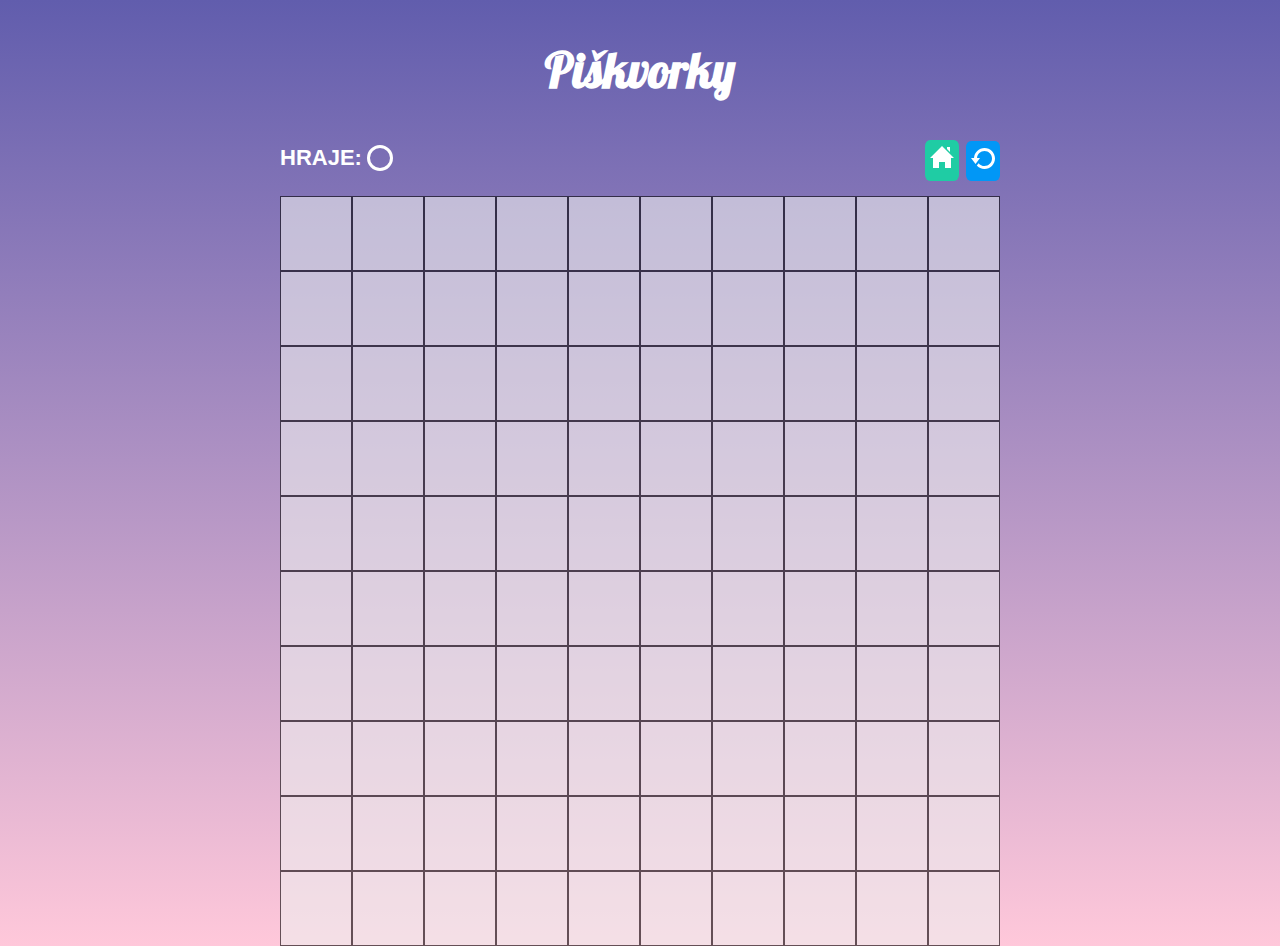
==== hra.html @ 584d656d "hra" ====
<!DOCTYPE html>
<html lang="en">
<head>
  <meta charset="UTF-8">
  <meta name="viewport" content="width=device-width, initial-scale=1.0">
  <title>Hra</title>
  <link rel="stylesheet" href="styly.css" />
  <link href="https://fonts.googleapis.com/css2?family=Lobster&display=swap" rel="stylesheet">
</head>
<body class = "indexbody">
  <h1>Piškvorky</h1>

  <div class = "nav">

    <div class = "player">
    HRAJE: <div class = "cssCircle"></div>
    </div>

    <div class = "game-icons">
      <a href="index.html" class = "home rules">
        <img src="images/home.svg" alt = "domecek">
      </a>

      <a href="hra.html" class = "start restart">
        <img src="images/restart.svg" alt = "restart">
      </a>
    </div>
  </div>

  <div class="grid">
    <button></button>
    <button></button>
    <button></button>
    <button></button>
    <button></button>
    <button></button>
    <button></button> 
    <button></button>
    <button></button>
    <button></button>
    <button></button>
    <button></button>
    <button></button>
    <button></button>
    <button></button>
    <button></button>
    <button></button>
    <button></button>
    <button></button>
    <button></button>
    <button></button>
    <button></button>
    <button></button>
    <button></button>
    <button></button>
    <button></button>
    <button></button>
    <button></button>
    <button></button>
    <button></button>
    <button></button>
    <button></button>
    <button></button>
    <button></button>
    <button></button>
    <button></button>
    <button></button>
    <button></button>
    <button></button>
    <button></button>
    <button></button>
    <button></button>
    <button></button>
    <button></button>
    <button></button>
    <button></button>
    <button></button>
    <button></button>
    <button></button>
    <button></button>
    <button></button>
    <button></button>
    <button></button>
    <button></button>
    <button></button>
    <button></button>
    <button></button>
    <button></button>
    <button></button>
    <button></button>
    <button></button>
    <button></button>
    <button></button>
    <button></button>
    <button></button>
    <button></button>
    <button></button>
    <button></button>
    <button></button>
    <button></button>
    <button></button>
    <button></button>
    <button></button>
    <button></button>
    <button></button>
    <button></button>
    <button></button>
    <button></button>
    <button></button>
    <button></button>
    <button></button>
    <button></button>
    <button></button>
    <button></button>
    <button></button>
    <button></button>
    <button></button>
    <button></button>
    <button></button>
    <button></button>
    <button></button>
    <button></button>
    <button></button>
    <button></button>
    <button></button>
    <button></button>
    <button></button>
    <button></button>
    <button></button>
    <button></button>
  </div>
  
  
</body>
</html>
---- styly.css ----
/*@media screen and (max-width: 600px) {*/
.indexbody {
  display: flex;
  justify-content: center;
  align-items: center;
  font-family: Arial, Helvetica, sans-serif;
  background-image: linear-gradient(#615dad, #ffc8da);
  margin: auto;
  min-height: 100vh;
  background-repeat: no-repeat;
  flex-direction: column;
  max-width: 80vmin;
}

.image {
  width: 100%;
  border-radius: 10px 10px 0 0;
  height: auto;
}

.container {
  background-color: #283e50;
  width: 400px;
  border-radius: 10px 10px 0 0;
}

h1 {
  font-size: 48px;
  text-align: center;
  font-family: 'Lobster', cursive;
  color: white;
  margin: 40px 40px;
}

.text {
  padding: 0 10px;
  margin-bottom: 40px;
  margin-top: 40px;
  line-height: 1.5;
  color: white;
  display: block;
  text-align: center;
}

.button {
  color: white;
  text-align: center;
  text-decoration: none;
  width: 100%;
  padding: 20px 0;
  display: inline-block;
  height: auto;
}

.rules {
  background-color: #1fcca4;
}

.rules:hover,
.rules:focus {
  background-color: #1cbb96;
}

.start {
  background-color: #0197f6;
  margin-top: 1px;
}

.start:hover,
.start:focus {
  background-color: #0090e9;
}


/*pravidla*/
.rulesDescription {
  display: flex;
  justify-content: center;
  align-items: center;
  font-family: Arial, Helvetica, sans-serif;
  background-image: linear-gradient(#615dad, #ffc8da);
  margin: auto;
  color: white;
  max-width: 80vmin;
}

.containerRules {
  background-color: #283e50;
  max-width: 300px;
  border-radius: 10px 10px 0 0;
  justify-content: center;
  margin-top: 5vh;
  margin-bottom: 5vh;
}

.rulesImages {
  width: 100%;
}

figurecaption {
  font-style: italic;
  font-size: 12px;
}

figure {
  text-align: center;
  padding-top: 1em;
}

.ikon {
  filter: invert(100%);
  width: 1em;
  height: 1em;
}

ol {
  padding-right: 5px;
  
}

li {
  margin-top: 1em;
}

/*hra*/

.grid {
  display: flex;
  flex-wrap: wrap;
  }

button {
  flex-basis: 10%;
  padding-top: 10%;
  opacity: 0.6;
  border: solid 1px black;
  }

button:hover,
button:focus {
  filter: brightness(150%);
}

.nav {
  color: white;
  font-size: 22px;
  font-weight: bold;
  margin-bottom: 15px;
  display: flex;
  justify-content: space-between;
  width: 100%;
  }

.home {
  text-decoration: none;
  margin-right: 7px;
  padding: 5px;
  border-radius: 15%;
}

.restart {
  padding: 5px;
  border-radius: 15%;
 }

.game-icons {
  display: flex;
  justify-content: center;
  }

.player {
  display: flex;
  margin-top: 5px
}

.cssCircle {
  width: 20px;
  height: 20px;
  border-radius: 50%;
  border: 3px solid white;
  margin: 0;
  margin-left: 5px;
}


/*široká obrazovka*/
@media screen and (min-width: 600px) {
  /*pravidla*/

  .containerRules {
    max-width: 600px;
    background-repeat: no-repeat;
  }

  figurecaption {
    font-size: 13px;
  }

  .examples {
    display: flex;
    flex-wrap: wrap;
  }
  .examplesDiv {
    flex-basis: 50%;
  }

  ol {
    padding-right: 25px;
    margin-left: 25px;
    
  }
}
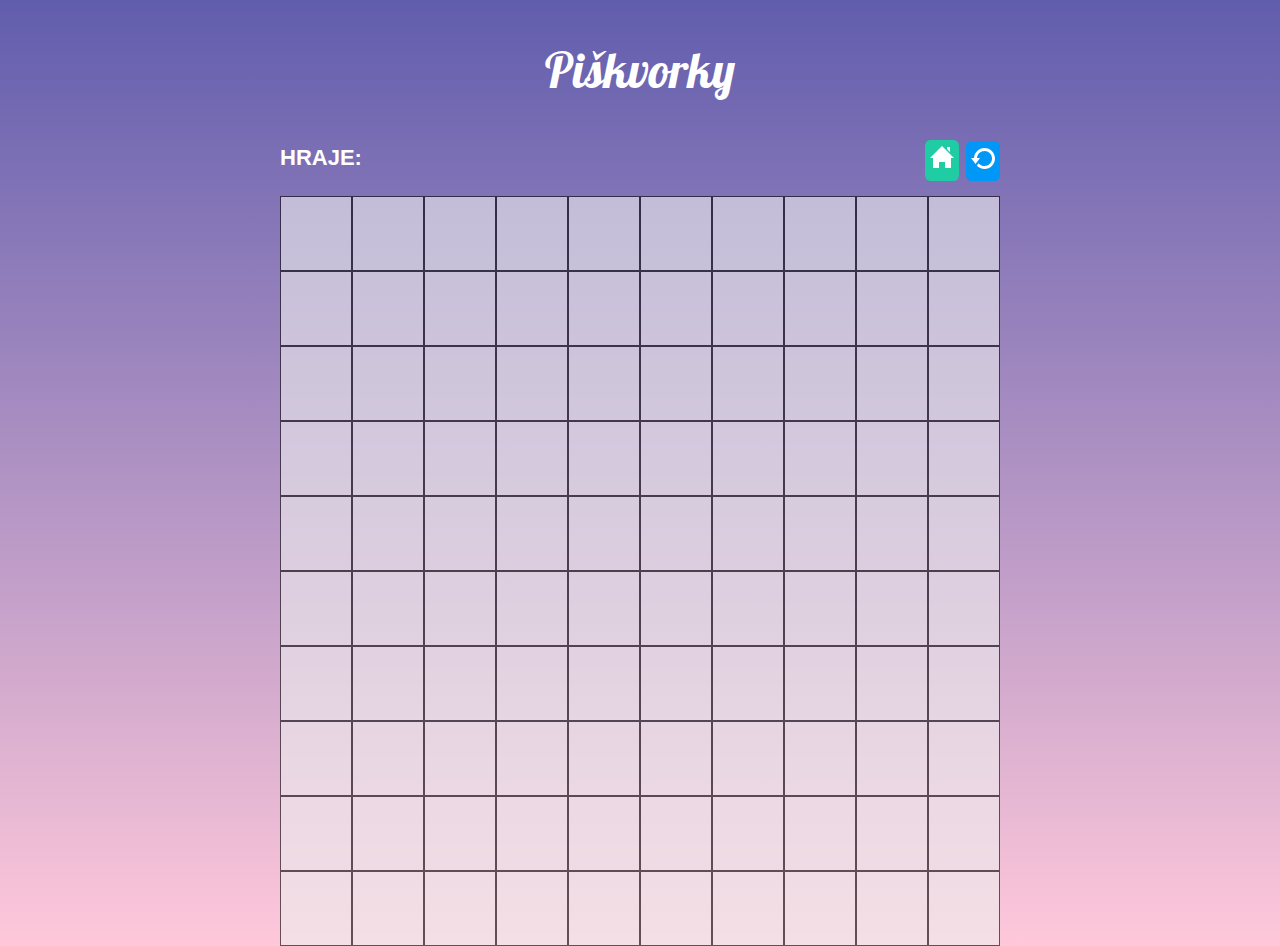
==== commit dfb72978: "pridani JS, uprava CSS a HTML" ====
--- a/hra.html
+++ b/hra.html
@@ -1,135 +1,138 @@
 <!DOCTYPE html>
 <html lang="en">
-<head>
-  <meta charset="UTF-8">
-  <meta name="viewport" content="width=device-width, initial-scale=1.0">
-  <title>Hra</title>
-  <link rel="stylesheet" href="styly.css" />
-  <link href="https://fonts.googleapis.com/css2?family=Lobster&display=swap" rel="stylesheet">
-</head>
-<body class = "indexbody">
-  <h1>Piškvorky</h1>
+  <head>
+    <meta charset="UTF-8" />
+    <meta name="viewport" content="width=device-width, initial-scale=1.0" />
+    <title>Hra</title>
+    <link rel="stylesheet" href="styly.css" />
+    <link
+      href="https://fonts.googleapis.com/css2?family=Lobster&display=swap"
+      rel="stylesheet"
+    />
+  </head>
+  <body class="indexbody play">
+    <h1>Piškvorky</h1>
 
-  <div class = "nav">
+    <div class="nav">
+      <div class="player">
+        HRAJE:
+        <div class="cssCircle"></div>
+      </div>
 
-    <div class = "player">
-    HRAJE: <div class = "cssCircle"></div>
+      <div class="game-icons">
+        <a href="index.html" class="home rules">
+          <img src="images/home.svg" alt="domecek" />
+        </a>
+
+        <a href="hra.html" class="start restart">
+          <img src="images/restart.svg" alt="restart" />
+        </a>
+      </div>
     </div>
 
-    <div class = "game-icons">
-      <a href="index.html" class = "home rules">
-        <img src="images/home.svg" alt = "domecek">
-      </a>
+    <div class="grid">
+      <button class="square"></button>
+      <button class="square"></button>
+      <button class="square"></button>
+      <button class="square"></button>
+      <button class="square"></button>
+      <button class="square"></button>
+      <button class="square"></button>
+      <button class="square"></button>
+      <button class="square"></button>
+      <button class="square"></button>
+      <button class="square"></button>
+      <button class="square"></button>
+      <button class="square"></button>
+      <button class="square"></button>
+      <button class="square"></button>
+      <button class="square"></button>
+      <button class="square"></button>
+      <button class="square"></button>
+      <button class="square"></button>
+      <button class="square"></button>
+      <button class="square"></button>
+      <button class="square"></button>
+      <button class="square"></button>
+      <button class="square"></button>
+      <button class="square"></button>
+      <button class="square"></button>
+      <button class="square"></button>
+      <button class="square"></button>
+      <button class="square"></button>
+      <button class="square"></button>
+      <button class="square"></button>
+      <button class="square"></button>
+      <button class="square"></button>
+      <button class="square"></button>
+      <button class="square"></button>
+      <button class="square"></button>
+      <button class="square"></button>
+      <button class="square"></button>
+      <button class="square"></button>
+      <button class="square"></button>
+      <button class="square"></button>
+      <button class="square"></button>
+      <button class="square"></button>
+      <button class="square"></button>
+      <button class="square"></button>
+      <button class="square"></button>
+      <button class="square"></button>
+      <button class="square"></button>
+      <button class="square"></button>
+      <button class="square"></button>
+      <button class="square"></button>
+      <button class="square"></button>
+      <button class="square"></button>
+      <button class="square"></button>
+      <button class="square"></button>
+      <button class="square"></button>
+      <button class="square"></button>
+      <button class="square"></button>
+      <button class="square"></button>
+      <button class="square"></button>
+      <button class="square"></button>
+      <button class="square"></button>
+      <button class="square"></button>
+      <button class="square"></button>
+      <button class="square"></button>
+      <button class="square"></button>
+      <button class="square"></button>
+      <button class="square"></button>
+      <button class="square"></button>
+      <button class="square"></button>
+      <button class="square"></button>
+      <button class="square"></button>
+      <button class="square"></button>
+      <button class="square"></button>
+      <button class="square"></button>
+      <button class="square"></button>
+      <button class="square"></button>
+      <button class="square"></button>
+      <button class="square"></button>
+      <button class="square"></button>
+      <button class="square"></button>
+      <button class="square"></button>
+      <button class="square"></button>
+      <button class="square"></button>
+      <button class="square"></button>
+      <button class="square"></button>
+      <button class="square"></button>
+      <button class="square"></button>
+      <button class="square"></button>
+      <button class="square"></button>
+      <button class="square"></button>
+      <button class="square"></button>
+      <button class="square"></button>
+      <button class="square"></button>
+      <button class="square"></button>
+      <button class="square"></button>
+      <button class="square"></button>
+      <button class="square"></button>
+      <button class="square"></button>
+      <button class="square"></button>
+    </div>
 
-      <a href="hra.html" class = "start restart">
-        <img src="images/restart.svg" alt = "restart">
-      </a>
-    </div>
-  </div>
-
-  <div class="grid">
-    <button></button>
-    <button></button>
-    <button></button>
-    <button></button>
-    <button></button>
-    <button></button>
-    <button></button> 
-    <button></button>
-    <button></button>
-    <button></button>
-    <button></button>
-    <button></button>
-    <button></button>
-    <button></button>
-    <button></button>
-    <button></button>
-    <button></button>
-    <button></button>
-    <button></button>
-    <button></button>
-    <button></button>
-    <button></button>
-    <button></button>
-    <button></button>
-    <button></button>
-    <button></button>
-    <button></button>
-    <button></button>
-    <button></button>
-    <button></button>
-    <button></button>
-    <button></button>
-    <button></button>
-    <button></button>
-    <button></button>
-    <button></button>
-    <button></button>
-    <button></button>
-    <button></button>
-    <button></button>
-    <button></button>
-    <button></button>
-    <button></button>
-    <button></button>
-    <button></button>
-    <button></button>
-    <button></button>
-    <button></button>
-    <button></button>
-    <button></button>
-    <button></button>
-    <button></button>
-    <button></button>
-    <button></button>
-    <button></button>
-    <button></button>
-    <button></button>
-    <button></button>
-    <button></button>
-    <button></button>
-    <button></button>
-    <button></button>
-    <button></button>
-    <button></button>
-    <button></button>
-    <button></button>
-    <button></button>
-    <button></button>
-    <button></button>
-    <button></button>
-    <button></button>
-    <button></button>
-    <button></button>
-    <button></button>
-    <button></button>
-    <button></button>
-    <button></button>
-    <button></button>
-    <button></button>
-    <button></button>
-    <button></button>
-    <button></button>
-    <button></button>
-    <button></button>
-    <button></button>
-    <button></button>
-    <button></button>
-    <button></button>
-    <button></button>
-    <button></button>
-    <button></button>
-    <button></button>
-    <button></button>
-    <button></button>
-    <button></button>
-    <button></button>
-    <button></button>
-    <button></button>
-    <button></button>
-    <button></button>
-  </div>
-  
-  
-</body>
-</html>+    <script src="hrat.js"></script>
+  </body>
+</html>
--- a/styly.css
+++ b/styly.css
@@ -10,6 +10,7 @@
   background-repeat: no-repeat;
   flex-direction: column;
   max-width: 80vmin;
+  color: white;
 }
 
 .image {
@@ -28,8 +29,8 @@
   font-size: 48px;
   text-align: center;
   font-family: 'Lobster', cursive;
-  color: white;
   margin: 40px 40px;
+  font-weight: 400;
 }
 
 .text {
@@ -38,7 +39,6 @@
   margin-top: 40px;
   line-height: 1.5;
   color: white;
-  display: block;
   text-align: center;
 }
 
@@ -71,7 +71,6 @@
   background-color: #0090e9;
 }
 
-
 /*pravidla*/
 .rulesDescription {
   display: flex;
@@ -82,6 +81,8 @@
   margin: auto;
   color: white;
   max-width: 80vmin;
+  background-repeat: no-repeat;
+  min-height: 100vh;
 }
 
 .containerRules {
@@ -97,7 +98,7 @@
   width: 100%;
 }
 
-figurecaption {
+figcaption {
   font-style: italic;
   font-size: 12px;
 }
@@ -115,7 +116,6 @@
 
 ol {
   padding-right: 5px;
-  
 }
 
 li {
@@ -127,29 +127,31 @@
 .grid {
   display: flex;
   flex-wrap: wrap;
-  }
-
-button {
+}
+
+.square {
   flex-basis: 10%;
   padding-top: 10%;
   opacity: 0.6;
   border: solid 1px black;
-  }
-
-button:hover,
-button:focus {
+}
+
+.square:hover,
+.square:focus {
   filter: brightness(150%);
 }
+.square:disabled {
+  background-color: white;
+}
 
 .nav {
-  color: white;
   font-size: 22px;
   font-weight: bold;
   margin-bottom: 15px;
   display: flex;
   justify-content: space-between;
-  width: 100%;
-  }
+  min-width: 100%;
+}
 
 .home {
   text-decoration: none;
@@ -161,27 +163,75 @@
 .restart {
   padding: 5px;
   border-radius: 15%;
- }
+}
 
 .game-icons {
   display: flex;
   justify-content: center;
-  }
+}
 
 .player {
   display: flex;
-  margin-top: 5px
+  margin-top: 5px;
 }
 
 .cssCircle {
-  width: 20px;
-  height: 20px;
-  border-radius: 50%;
-  border: 3px solid white;
-  margin: 0;
+  height: 30px;
+  width: 30px;
+  background-image: url('images/circle.svg');
+  background-repeat: no-repeat;
   margin-left: 5px;
-}
-
+  filter: invert(100%);
+}
+
+.cssCross {
+  height: 30px;
+  width: 30px;
+  background-image: url('images/cross.svg');
+  background-repeat: no-repeat;
+  margin-left: 5px;
+  filter: invert(100%);
+}
+
+.play {
+  align-items: initial;
+}
+
+.O {
+  background-image: url('images/circle.svg');
+  background-size: 70%;
+  background-repeat: no-repeat;
+  background-position: 50%, 50%;
+  -webkit-animation: zoomin 0.15s linear;
+  animation: zoomin 0.15s linear;
+  animation-fill-mode: forwards;
+}
+@-webkit-keyframes zoomin {
+  0% {
+    background-size: 0%;
+  }
+  100% {
+    background-size: 70%;
+  }
+}
+
+.X {
+  background-image: url('images/cross.svg');
+  background-size: 70%;
+  background-repeat: no-repeat;
+  background-position: 50%, 50%;
+  -webkit-animation: zoomin 0.15s linear;
+  animation: zoomin 0.15s linear;
+  animation-fill-mode: forwards;
+}
+@-webkit-keyframes zoomin {
+  0% {
+    background-size: 0%;
+  }
+  100% {
+    background-size: 70%;
+  }
+}
 
 /*široká obrazovka*/
 @media screen and (min-width: 600px) {
@@ -207,10 +257,5 @@
   ol {
     padding-right: 25px;
     margin-left: 25px;
-    
-  }
-}
-
-
-
-
+  }
+}
